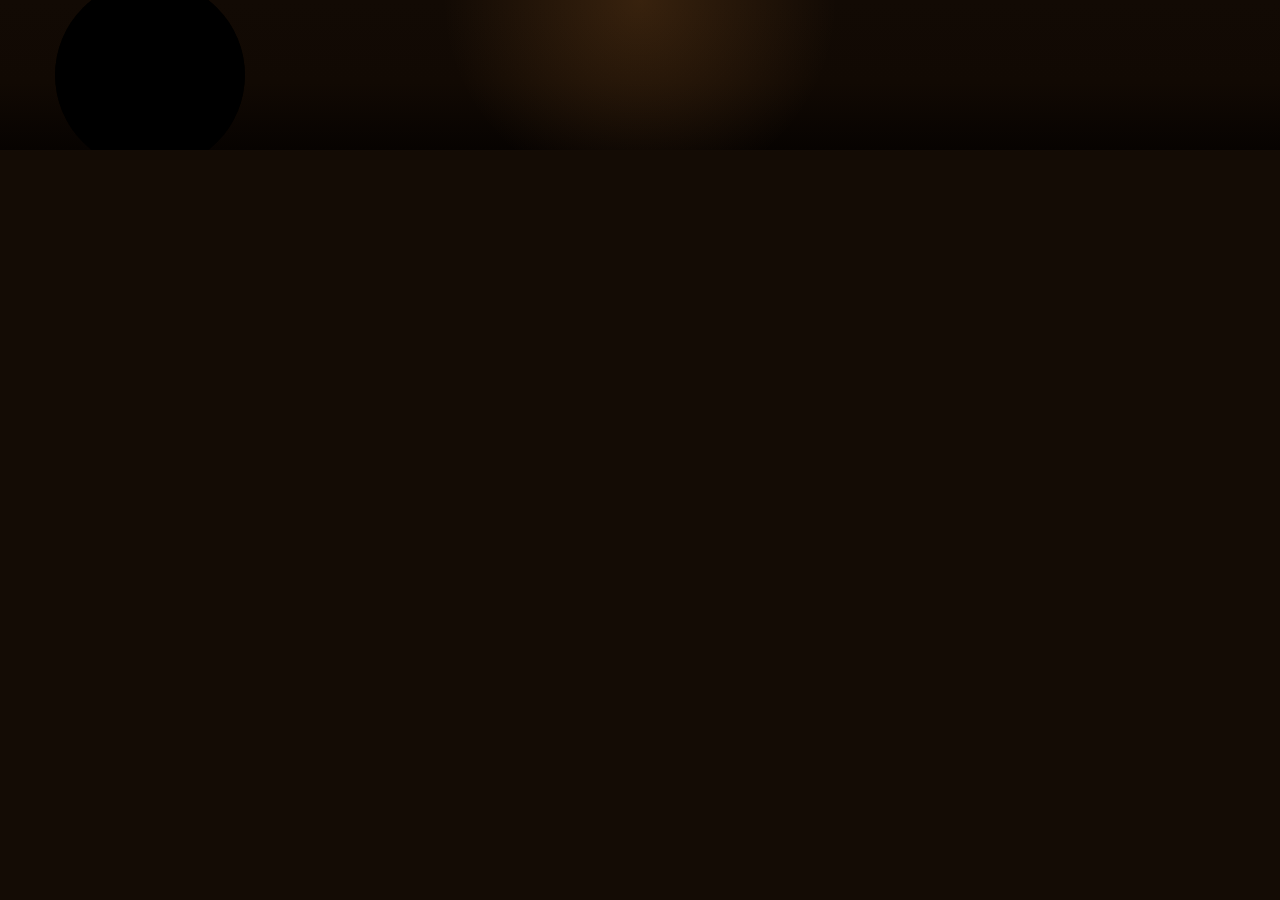
==== index.html @ aa8886d8 "deploy: 897d52e15bbfbac26ad2fb3333a779399fd3ff33" ====
<!DOCTYPE html>
<html lang="en">

<head>
    <meta charset="utf-8" />
    <meta name="viewport" content="width=device-width, initial-scale=1.0, maximum-scale=1.0, user-scalable=no" />
    <title>AnimeTracker</title>
    <base href="./" />
    <link href="css/bootstrap/bootstrap.min.css" rel="stylesheet" />
    <link href="css/app.css" rel="stylesheet" />
    <link rel="icon" type="image/png" href="favicon.png" />
    <link href="AnimeTracker.styles.css" rel="stylesheet" />
</head>

<body>
    <div id="app">
        <svg class="loading-progress">
            <circle r="40%" cx="50%" cy="50%" />
            <circle r="40%" cx="50%" cy="50%" />
        </svg>
        <div class="loading-progress-text"></div>
    </div>

    <script src="js/interop.js"></script>
    <script src="_framework/blazor.webassembly.js"></script>
</body>

</html>
---- css/app.css ----
@import url('open-iconic/font/css/open-iconic-bootstrap.min.css');

:root {
    color-scheme: dark;
    font-family: Inter, ui-sans-serif, system-ui, -apple-system, BlinkMacSystemFont, "Segoe UI", sans-serif;
    color: #fff6ec;
    background: #140c05;
    --surface: rgba(32, 16, 8, 0.94);
    --surface-soft: rgba(36, 20, 8, 0.88);
    --surface-strong: rgba(22, 12, 4, 0.97);
    --accent: #ff9f40;
    --accent-strong: #ff6d00;
    --text-muted: #f2d7b3;
    --border: rgba(255, 159, 64, 0.18);
}

html,
body {
    min-height: 100%;
    margin: 0;
    padding: 0;
    background: radial-gradient(circle at top, rgba(255, 159, 64, 0.16), transparent 30%),
        linear-gradient(180deg, #120a04, #110903 55%, #070301);
}

body {
    color: var(--text);
    font-size: 1rem;
}

* {
    box-sizing: border-box;
}

a {
    color: inherit;
    text-decoration: none;
}

button,
input,
textarea,
select {
    font: inherit;
}

.page {
    min-height: 100vh;
}

main {
    padding: 0.8rem 0.9rem 1.2rem;
}

.top-row {
    display: flex;
    align-items: center;
    justify-content: space-between;
    padding-bottom: 1rem;
    border-bottom: 1px solid rgba(255, 255, 255, 0.06);
    margin-bottom: 1.5rem;
}

.brand {
    font-size: 1.15rem;
    font-weight: 700;
    letter-spacing: 0.04em;
}

.brand + small {
    display: block;
    margin-top: 0.35rem;
    color: var(--text-muted);
}

.nav-header {
    display: flex;
    flex-direction: column;
    justify-content: space-between;
    gap: 1rem;
    padding-bottom: 1rem;
}

.navbar-brand {
    font-size: 1.35rem;
    font-weight: 700;
    display: block;
}

.nav-subtitle {
    color: var(--text-muted);
    margin: 0.35rem 0 0;
}

.nav-scrollable {
    margin-top: 1rem;
}

nav {
    display: grid;
    gap: 0.5rem;
}

.nav-item {
    border-radius: 16px;
    overflow: hidden;
}

.nav-link {
    display: block;
    padding: 0.85rem 1rem;
    color: #dbe3f4;
    border-radius: 16px;
    transition: background 0.2s ease;
}

.nav-link:hover,
.nav-link.active {
    background: rgba(109, 140, 255, 0.12);
    color: white;
}

.navbar-toggler {
    border: 1px solid rgba(255, 255, 255, 0.1);
    background: transparent;
    color: white;
    padding: 0.75rem 1rem;
    border-radius: 14px;
}

.collapse {
    display: none;
}

.content {
    width: 100%;
}

.hero-panel,
.section-grid,
.home-quick-buttons,
.form-grid,
.detail-grid,
.storage-panel {
    display: grid;
    gap: 1rem;
}

.browser-tabs {
    display: flex;
    flex-wrap: nowrap;
    gap: 0.3rem;
    margin-bottom: 1rem;
    padding: 0.1rem;
    background: rgba(255, 159, 64, 0.08);
    border-radius: 20px;
    border: 1px solid rgba(255, 159, 64, 0.18);
    overflow-x: hidden;
    position: sticky;
    top: 0;
    z-index: 50;
}

.browser-tab {
    flex: 1 0 0;
    min-width: 0;
    border: none;
    border-radius: 16px;
    background: rgba(255, 255, 255, 0.06);
    color: #f7dcba;
    font-weight: 700;
    font-size: 0.9rem;
    padding: 0.6rem 0.45rem;
    cursor: pointer;
    transition: background 0.2s ease, color 0.2s ease, transform 0.15s ease;
    text-align: center;
    white-space: normal;
    word-break: break-word;
}

.browser-tab:hover {
    background: rgba(255, 159, 64, 0.14);
}

.browser-tabs::-webkit-scrollbar {
    height: 8px;
}

.browser-tabs::-webkit-scrollbar-thumb {
    background: rgba(255, 159, 64, 0.45);
    border-radius: 10px;
}

.tab-panel {
    padding-top: 0.75rem;
}

.browser-tab.active {
    background: linear-gradient(135deg, var(--accent), var(--accent-strong));
    color: #1d0700;
    transform: translateY(-1px);
}

.quick-add-panel,
.quick-add-form {
    display: grid;
    gap: 1rem;
}

.quick-add-panel {
    padding: 1rem;
}

.quick-add-message {
    margin-top: 0.75rem;
    color: #d6f6c2;
}

.genre-label {
    display: inline-block;
    margin-top: 0.35rem;
    color: #f3d7a4;
    font-size: 0.8rem;
}

.status-wrapper {
    display: grid;
    gap: 0.5rem;
    align-items: start;
    text-align: right;
}

.tab-panel {
    background: var(--surface);
    padding: 1rem;
    border-radius: 0 0 20px 20px;
    box-shadow: inset 0 0 0 1px rgba(255, 159, 64, 0.1);
}

.hero-panel {
    grid-template-columns: 1.6fr 1fr;
    align-items: center;
    gap: 2rem;
    margin-bottom: 1.5rem;
}

.hero-panel .eyebrow,
.page-header .eyebrow {
    text-transform: uppercase;
    letter-spacing: 0.22em;
    font-size: 0.75rem;
    color: #88a3ff;
    margin-bottom: 0.75rem;
}

.hero-panel h1,
.page-header h1 {
    margin: 0;
    font-size: clamp(2rem, 3vw, 3rem);
    line-height: 1.05;
}

.hero-copy,
.feature-card p,
.home-quick-board p,
.detail-card p,
.storage-card p {
    color: var(--text-muted);
    line-height: 1.7;
}

.hero-actions,
.form-actions,
.home-quick-buttons {
    display: flex;
    flex-wrap: wrap;
    gap: 0.85rem;
    margin-top: 1.5rem;
}

.btn {
    border: none;
    border-radius: 14px;
    padding: 0.95rem 1.3rem;
    cursor: pointer;
    transition: transform 0.2s ease, background-color 0.2s ease, box-shadow 0.2s ease;
}

.btn:hover {
    transform: translateY(-1px);
}

.btn-primary {
    background: linear-gradient(135deg, var(--accent), var(--accent-strong));
    color: white;
    box-shadow: 0 18px 40px rgba(255, 148, 60, 0.2);
}

.btn-secondary,
.btn-outline-light {
    background: rgba(255, 255, 255, 0.06);
    color: #e8eef7;
}

.btn-outline-light:hover,
.btn-secondary:hover {
    background: rgba(255, 255, 255, 0.12);
}

.feature-card,
.hero-card,
.anime-card,
.form-card,
.detail-card,
.storage-card,
.empty-status-card {
    background: var(--surface);
    border: 1px solid var(--border);
    border-radius: 24px;
    padding: 1.4rem;
}

.status-board.no-header {
    background: transparent;
    border: none;
    padding: 0;
}

.status-board.no-header .status-grid {
    gap: 0.8rem;
}

.expand-toggle {
    border: none;
    background: transparent;
    color: #fbe4b8;
    font-size: 0.9rem;
    justify-self: end;
    cursor: pointer;
    padding: 0.15rem 0.3rem;
    border-radius: 12px;
    transition: background 0.15s ease;
}

.expand-toggle:hover {
    background: rgba(255, 255, 255, 0.08);
}

.anime-card-description.expanded {
    max-height: none;
    -webkit-line-clamp: unset;
}

.section-grid {
    grid-template-columns: repeat(3, minmax(220px, 1fr));
    margin-bottom: 1.5rem;
}

.feature-card h2,
.home-quick-board h2,
.status-board-header h2,
.storage-card h2 {
    margin-top: 0;
}

.hero-visual {
    position: relative;
}

.hero-card {
    padding: 1.5rem;
}

.hero-card-title {
    font-weight: 700;
    margin-bottom: 1.4rem;
    font-size: 1.05rem;
}

.stat-grid {
    display: grid;
    grid-template-columns: repeat(3, minmax(0, 1fr));
    gap: 0.9rem;
}

.stat-grid div {
    background: rgba(255, 255, 255, 0.04);
    border-radius: 18px;
    padding: 1rem;
    text-align: center;
}

.stat-grid span {
    display: block;
    font-size: 2rem;
    font-weight: 700;
    margin-bottom: 0.35rem;
}

.stat-grid small {
    color: var(--text-muted);
}

.home-quick-board {
    margin-top: 1.5rem;
}

.home-quick-buttons {
    grid-template-columns: repeat(4, minmax(0, 1fr));
}

.status-board-header {
    display: flex;
    justify-content: space-between;
    align-items: flex-start;
    gap: 1rem;
    margin-bottom: 1rem;
}

.status-grid {
    display: grid;
    gap: 1rem;
}

.anime-card {
    position: relative;
    overflow: hidden;
    border: 1px solid rgba(255, 159, 64, 0.14);
    box-shadow: 0 8px 25px rgba(0, 0, 0, 0.15);
    border-radius: 20px;
    transition: transform 0.2s ease, box-shadow 0.2s ease, opacity 0.2s ease;
    touch-action: pan-y;
}

.swipe-overlay {
    position: absolute;
    inset: 0;
    z-index: 0;
    display: flex;
    align-items: center;
    justify-content: center;
    padding: 1rem 1.2rem;
    color: rgba(255, 255, 255, 0.85);
    font-weight: 700;
    letter-spacing: 0.08em;
    text-transform: uppercase;
    opacity: 0;
    pointer-events: none;
    white-space: nowrap;
    transition: opacity 0.18s ease, background 0.18s ease;
}

.anime-card.swipe-right.swipe-target-finished .swipe-overlay {
    background: linear-gradient(135deg, rgba(34, 197, 94, 0.18), rgba(16, 185, 129, 0.10));
    opacity: 1;
}

.anime-card.swipe-right.swipe-target-watching .swipe-overlay {
    background: linear-gradient(135deg, rgba(250, 204, 21, 0.18), rgba(249, 168, 37, 0.10));
    opacity: 1;
}

.anime-card.swipe-left.swipe-target-watchlater .swipe-overlay {
    background: linear-gradient(135deg, rgba(96, 165, 250, 0.18), rgba(59, 130, 246, 0.10));
    opacity: 1;
}

.anime-card .anime-card-content,
.anime-card img {
    position: relative;
    z-index: 1;
}

.clickable-card:hover {
    transform: translateY(-2px);
    box-shadow: 0 12px 30px rgba(0, 0, 0, 0.2);
}

.anime-card-hero {
    display: none;
}

.status-pill {
    padding: 0.35rem 0.75rem;
    border-radius: 999px;
    font-size: 0.7rem;
    font-weight: 700;
    letter-spacing: 0.04em;
    text-transform: uppercase;
    background: rgba(0, 0, 0, 0.35);
    white-space: nowrap;
}

.status-pill.watchlater {
    background: rgba(59, 130, 246, 0.18);
    color: #93c5fd;
}

.status-pill.watching {
    background: rgba(250, 204, 21, 0.25);
    color: #f9b233;
}

.status-pill.finished {
    background: rgba(34, 197, 94, 0.18);
    color: #4ade80;
}

.anime-card-body {
    padding: 1.3rem;
    display: grid;
    gap: 1rem;
}

.anime-card-title-row {
    display: flex;
    justify-content: space-between;
    gap: 1rem;
    align-items: center;
}

.anime-card-title-row h3 {
    margin: 0;
    font-size: 1.15rem;
}

.anime-rating {
    display: inline-flex;
    gap: 0.1rem;
    align-items: center;
}

.star {
    font-size: 1rem;
    color: #ffd166;
}

.anime-card p {
    margin: 0;
    color: var(--text-muted);
    line-height: 1.7;
}

.anime-metadata {
    display: grid;
    gap: 0.5rem;
    color: var(--text-muted);
    font-size: 0.95rem;
}

.anime-progress-row {
    display: grid;
    gap: 0.75rem;
}

.progress-line {
    height: 0.75rem;
    background: rgba(255, 255, 255, 0.08);
    border-radius: 999px;
    overflow: hidden;
}

.progress-line span {
    display: block;
    height: 100%;
    background: linear-gradient(90deg, var(--accent), var(--accent-strong));
}

.progress-label {
    display: flex;
    justify-content: space-between;
    font-size: 0.85rem;
    color: var(--text-muted);
}

.anime-actions {
    display: flex;
    flex-wrap: wrap;
    gap: 0.75rem;
}

.btn-action,
.btn-action-secondary {
    flex: 1;
    min-width: 120px;
}

.btn-action-secondary {
    background: rgba(255, 255, 255, 0.06);
    color: #e8eef7;
}

.compact-card {
    display: grid;
    grid-template-columns: 90px 1fr;
    gap: 0.9rem;
    padding: 1rem;
    align-items: center;
    min-height: 110px;
}

.anime-card-thumb {
    width: 100%;
    min-height: 100px;
    max-height: 120px;
    object-fit: cover;
    border-radius: 18px;
    background: rgba(255, 255, 255, 0.04);
}

.anime-card-content {
    display: grid;
    gap: 0.75rem;
}

.anime-card-title-row {
    display: flex;
    justify-content: space-between;
    gap: 1rem;
    align-items: start;
}

.anime-card-title-row h3 {
    margin: 0;
    font-size: 1rem;
}

.anime-card-link {
    display: block;
    color: #fbd7a8;
    font-size: 0.85rem;
    overflow: hidden;
    text-overflow: ellipsis;
    white-space: nowrap;
    max-width: 100%;
}

.rating-row {
    display: flex;
    align-items: center;
    justify-content: space-between;
    gap: 0.75rem;
}

.rating-stars {
    display: inline-flex;
    gap: 0.15rem;
}

.rating-star {
    position: relative;
    font-size: 1rem;
    color: rgba(255, 255, 255, 0.25);
}

.rating-star::before {
    content: "★";
    position: absolute;
    left: 0;
    top: 0;
    width: var(--fill, 0%);
    overflow: hidden;
    color: #ffb56f;
}

.rating-label {
    color: var(--text-muted);
    font-size: 0.85rem;
}

.anime-card-description {
    margin: 0;
    color: var(--text-muted);
    font-size: 0.95rem;
    line-height: 1.4;
    display: -webkit-box;
    -webkit-line-clamp: 2;
    -webkit-box-orient: vertical;
    overflow: hidden;
    text-overflow: ellipsis;
}

.anime-card-actions {
    display: grid;
    grid-template-columns: repeat(2, minmax(0, 1fr));
    gap: 0.65rem;
}

.btn-action-sm,
.btn-action-secondary-sm {
    width: 100%;
    padding: 0.7rem 0.9rem;
    border-radius: 14px;
}

.btn-action-secondary-sm {
    background: rgba(255, 255, 255, 0.08);
}

.star-rating {
    display: inline-flex;
    gap: 0.35rem;
}

.star-button {
    width: 32px;
    height: 32px;
    border: none;
    background: transparent;
    padding: 0;
    cursor: pointer;
    display: inline-flex;
    align-items: center;
    justify-content: center;
    color: rgba(255, 255, 255, 0.18);
}

.star-button:hover .star-shape,
.star-button:focus-visible .star-shape {
    color: #ffe28b;
}

.star-shape {
    display: inline-flex;
    align-items: center;
    justify-content: center;
    width: 100%;
    height: 100%;
    font-size: 1.35rem;
    color: rgba(255, 255, 255, 0.25);
    position: relative;
}

.star-shape::before {
    content: "★";
    position: absolute;
    top: 0;
    left: 0;
    width: var(--fill, 0%);
    overflow: hidden;
    color: #ffc26b;
}

.rating-note {
    color: var(--text-muted);
    font-size: 0.85rem;
    margin-top: 0.4rem;
}

.page-header {
    display: flex;
    justify-content: space-between;
    gap: 1rem;
    align-items: start;
    margin-bottom: 1.5rem;
}

.form-grid,
.detail-grid,
.storage-panel {
    grid-template-columns: repeat(2, minmax(0, 1fr));
}

.form-card,
.detail-card,
.storage-card {
    display: grid;
    gap: 1rem;
}

.form-card label,
.detail-card label {
    display: block;
    font-weight: 600;
    margin-bottom: 0.5rem;
}

.form-control {
    width: 100%;
    padding: 0.9rem 1rem;
    border-radius: 16px;
    border: 1px solid rgba(255, 255, 255, 0.12);
    background: rgba(255, 255, 255, 0.06);
    color: #fff;
}

.form-control:focus {
    outline: none;
    border-color: rgba(255, 159, 64, 0.85);
    box-shadow: 0 0 0 0.2rem rgba(255, 159, 64, 0.16);
}

.detail-card {
    background: var(--surface);
    border: 1px solid rgba(255, 159, 64, 0.15);
    border-radius: 24px;
    padding: 1.25rem;
}

.detail-full-card {
    display: grid;
    gap: 1rem;
}

.detail-card label {
    display: block;
    font-weight: 700;
    margin-bottom: 0.45rem;
    margin-top: 0.8rem;
    color: #fff;
}

.detail-title-row {
    display: flex;
    justify-content: space-between;
    align-items: flex-start;
    gap: 1rem;
    flex-wrap: wrap;
}

.title-edit {
    flex: 1 1 60%;
}

.detail-title-input {
    width: 100%;
    font-size: 2rem;
    font-weight: 700;
    border: none;
    background: transparent;
    color: #fff;
    padding: 0;
    margin: 0;
    border-bottom: 1px solid rgba(255, 255, 255, 0.18);
}

.detail-title-input:focus {
    outline: none;
    border-bottom-color: rgba(255, 159, 64, 0.9);
}

.pill-actions {
    display: flex;
    flex-wrap: wrap;
    gap: 0.75rem;
    align-items: flex-start;
}

.pill-field {
    display: flex;
    flex-direction: column;
    align-items: flex-end;
    gap: 0.35rem;
    width: 150px;
}

.pill-single,
.pill-select {
    width: 150px;
}

.pill-select {
    appearance: none;
    -webkit-appearance: none;
    background: rgba(16, 18, 27, 0.92);
    color: #fff;
    border: 1px solid rgba(255, 159, 64, 0.22);
    border-radius: 999px;
    padding: 0.55rem 1rem;
    cursor: pointer;
    text-align: center;
    font-weight: 700;
    text-transform: uppercase;
}

.pill-select option {
    background: #100e16;
    color: #f7e8c3;
}

.pill-select.status-pill.watchlater {
    background: rgba(59, 130, 246, 0.22);
    border-color: rgba(59, 130, 246, 0.35);
    color: #eff6ff;
}

.pill-select.status-pill.watching {
    background: rgba(250, 204, 21, 0.22);
    border-color: rgba(250, 204, 21, 0.35);
    color: #f9b233;
}

.pill-select.status-pill.finished {
    background: rgba(34, 197, 94, 0.22);
    border-color: rgba(34, 197, 94, 0.35);
    color: #4ade80;
}

.pill-select.language-pill.sub {
    background: rgba(255, 255, 255, 0.12);
    border-color: rgba(255, 255, 255, 0.22);
    color: #fff;
}

.pill-select.language-pill.dub {
    background: rgba(255, 173, 81, 0.18);
    border-color: rgba(255, 173, 81, 0.35);
    color: #fff;
}

.star-shape {
    display: inline-flex;
    align-items: center;
    justify-content: center;
    width: 100%;
    height: 100%;
    font-size: 1.35rem;
    color: rgba(255, 255, 255, 0.25);
    position: relative;
    pointer-events: none;
}

.star-half {
    z-index: 2;
}

.image-preview {
    border: 1px solid rgba(255, 255, 255, 0.1);
    border-radius: 18px;
    overflow: hidden;
    max-height: 250px;
}

.image-preview img {
    width: 100%;
    height: auto;
    object-fit: cover;
}

.detail-row {
    display: grid;
    grid-template-columns: repeat(auto-fit, minmax(160px, 1fr));
    gap: 1rem;
}

.detail-actions-single {
    display: flex;
    justify-content: flex-end;
    margin-top: 1rem;
}

.detail-actions-single {
    display: flex;
    justify-content: flex-end;
    margin-top: 1.25rem;
}

.detail-header {
    display: flex;
    justify-content: flex-end;
    margin-bottom: 1rem;
}

.detail-form-card {
    display: grid;
    gap: 1rem;
}

.form-control::placeholder {
    color: rgba(255, 255, 255, 0.5);
}

.form-control[type="number"] {
    max-width: 100%;
}

.form-control:disabled {
    background: rgba(255, 255, 255, 0.03);
}

.form-actions {
    display: flex;
    justify-content: flex-start;
    gap: 1rem;
    margin-top: 1rem;
}

.detail-card img {
    width: 100%;
    border-radius: 20px;
    aspect-ratio: 3 / 2;
    object-fit: cover;
}

.detail-pill {
    display: inline-flex;
    align-items: center;
    padding: 0.55rem 0.9rem;
    border-radius: 999px;
    margin-top: 0.75rem;
    background: rgba(255, 255, 255, 0.08);
    color: #dbe3f4;
    font-size: 0.85rem;
    font-weight: 700;
}

.detail-pill-secondary {
    background: rgba(109, 140, 255, 0.18);
}

.detail-row {
    display: grid;
    grid-template-columns: repeat(2, minmax(0, 1fr));
    gap: 1rem;
}

.detail-row strong {
    display: block;
    margin-bottom: 0.35rem;
}

.episode-tracker {
    display: grid;
    gap: 1rem;
    margin-top: 1rem;
}

.tracker-label {
    display: flex;
    justify-content: space-between;
    align-items: center;
    gap: 1rem;
}

.tracker-label span {
    font-weight: 700;
}

.tracker-label small {
    color: var(--text-muted);
}

.tracker-actions {
    display: grid;
    grid-template-columns: repeat(2, minmax(0, 1fr));
    gap: 0.75rem;
}

.detail-actions {
    display: grid;
    grid-template-columns: repeat(2, minmax(0, 1fr));
    gap: 0.75rem;
}

.empty-status-card {
    text-align: center;
}

.empty-status-card p,
.import-status {
    color: var(--text-muted);
}

.storage-panel {
    grid-template-columns: repeat(2, minmax(260px, 1fr));
}

.storage-card {
    display: grid;
    gap: 1rem;
}

@media (max-width: 1000px) {
    .page {
        grid-template-columns: 1fr;
    }

    .hero-panel,
    .section-grid,
    .form-grid,
    .detail-grid,
    .storage-panel {
        grid-template-columns: 1fr;
    }

    .hero-actions,
    .home-quick-buttons,
    .form-actions,
    .tracker-actions,
    .detail-actions {
        grid-template-columns: 1fr;
    }
}

@media (max-width: 720px) {
    .sidebar {
        position: sticky;
        top: 0;
        z-index: 10;
        width: 100%;
        border-right: none;
        border-bottom: 1px solid rgba(255, 255, 255, 0.08);
    }

    main {
        padding: 1rem;
    }
}
---- AnimeTracker.styles.css ----
/* /Shared/MainLayout.razor.rz.scp.css */
.page[b-zkr3wg64nv] {
    position: relative;
    display: flex;
    flex-direction: column;
}

main[b-zkr3wg64nv] {
    flex: 1;
}

.sidebar[b-zkr3wg64nv] {
    background-image: linear-gradient(180deg, rgb(5, 39, 103) 0%, #3a0647 70%);
}

.top-row[b-zkr3wg64nv] {
    background-color: #f7f7f7;
    border-bottom: 1px solid #d6d5d5;
    justify-content: flex-end;
    height: 3.5rem;
    display: flex;
    align-items: center;
}

    .top-row[b-zkr3wg64nv]  a, .top-row[b-zkr3wg64nv]  .btn-link {
        white-space: nowrap;
        margin-left: 1.5rem;
        text-decoration: none;
    }

    .top-row[b-zkr3wg64nv]  a:hover, .top-row[b-zkr3wg64nv]  .btn-link:hover {
        text-decoration: underline;
    }

    .top-row[b-zkr3wg64nv]  a:first-child {
        overflow: hidden;
        text-overflow: ellipsis;
    }

@media (max-width: 640.98px) {
    .top-row:not(.auth)[b-zkr3wg64nv] {
        display: none;
    }

    .top-row.auth[b-zkr3wg64nv] {
        justify-content: space-between;
    }

    .top-row[b-zkr3wg64nv]  a, .top-row[b-zkr3wg64nv]  .btn-link {
        margin-left: 0;
    }
}

@media (min-width: 641px) {
    .page[b-zkr3wg64nv] {
        flex-direction: row;
    }

    .sidebar[b-zkr3wg64nv] {
        width: 250px;
        height: 100vh;
        position: sticky;
        top: 0;
    }

    .top-row[b-zkr3wg64nv] {
        position: sticky;
        top: 0;
        z-index: 1;
    }

    .top-row.auth[b-zkr3wg64nv]  a:first-child {
        flex: 1;
        text-align: right;
        width: 0;
    }

    .top-row[b-zkr3wg64nv], article[b-zkr3wg64nv] {
        padding-left: 2rem !important;
        padding-right: 1.5rem !important;
    }
}
/* /Shared/NavMenu.razor.rz.scp.css */
.navbar-toggler[b-pnrmb0ul36] {
    background-color: rgba(255, 255, 255, 0.1);
}

.top-row[b-pnrmb0ul36] {
    height: 3.5rem;
    background-color: rgba(0,0,0,0.4);
}

.navbar-brand[b-pnrmb0ul36] {
    font-size: 1.1rem;
}

.oi[b-pnrmb0ul36] {
    width: 2rem;
    font-size: 1.1rem;
    vertical-align: text-top;
    top: -2px;
}

.nav-item[b-pnrmb0ul36] {
    font-size: 0.9rem;
    padding-bottom: 0.5rem;
}

    .nav-item:first-of-type[b-pnrmb0ul36] {
        padding-top: 1rem;
    }

    .nav-item:last-of-type[b-pnrmb0ul36] {
        padding-bottom: 1rem;
    }

    .nav-item[b-pnrmb0ul36]  a {
        color: #d7d7d7;
        border-radius: 4px;
        height: 3rem;
        display: flex;
        align-items: center;
        line-height: 3rem;
    }

.nav-item[b-pnrmb0ul36]  a.active {
    background-color: rgba(255,255,255,0.25);
    color: white;
}

.nav-item[b-pnrmb0ul36]  a:hover {
    background-color: rgba(255,255,255,0.1);
    color: white;
}

@media (min-width: 641px) {
    .navbar-toggler[b-pnrmb0ul36] {
        display: none;
    }

    .collapse[b-pnrmb0ul36] {
        /* Never collapse the sidebar for wide screens */
        display: block;
    }
    
    .nav-scrollable[b-pnrmb0ul36] {
        /* Allow sidebar to scroll for tall menus */
        height: calc(100vh - 3.5rem);
        overflow-y: auto;
    }
}
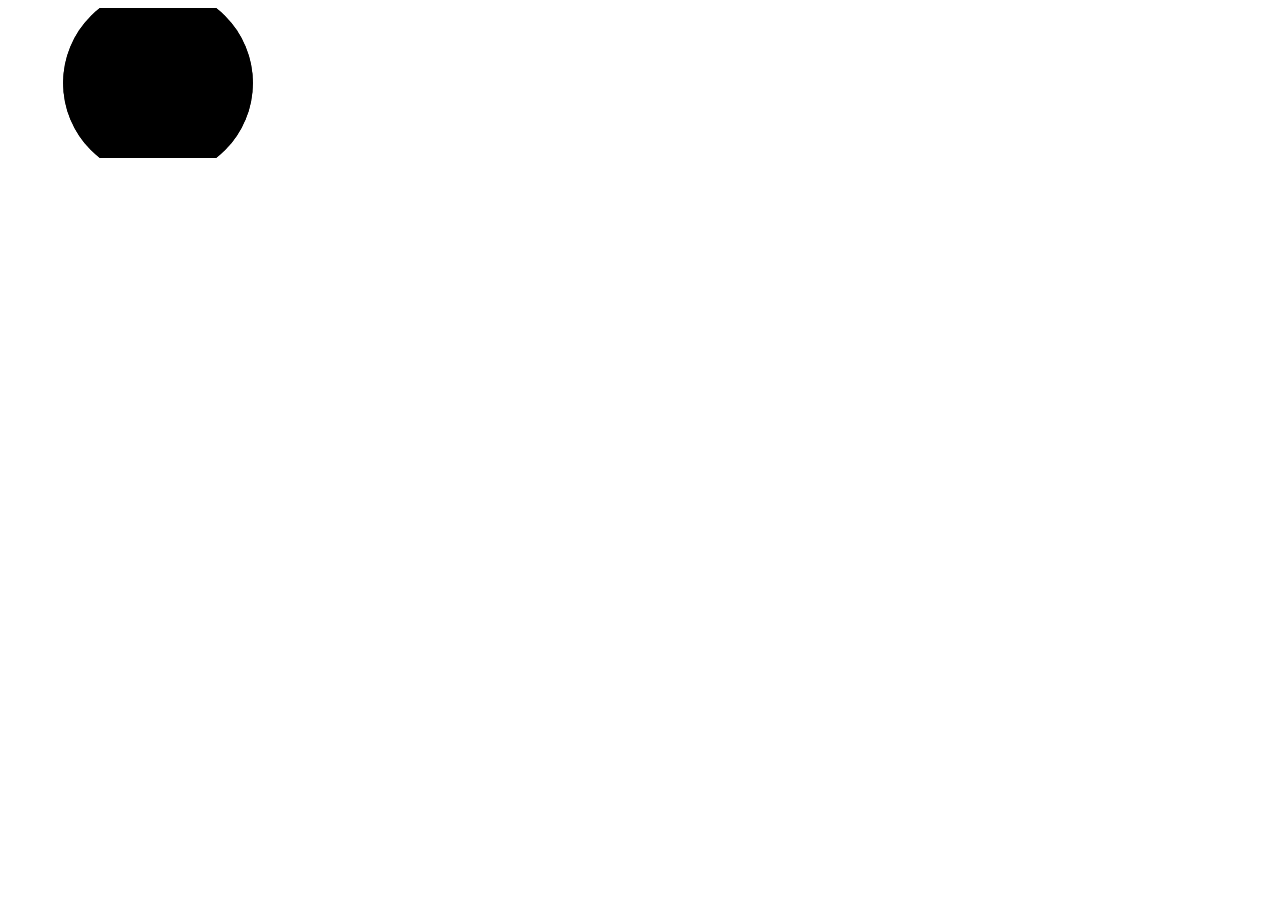
==== commit 1048e670: "deploy: e5c58620c9ed7c59ef02c51a5806ff16f6e91b1d" ====
--- a/index.html
+++ b/index.html
@@ -5,7 +5,7 @@
     <meta charset="utf-8" />
     <meta name="viewport" content="width=device-width, initial-scale=1.0, maximum-scale=1.0, user-scalable=no" />
     <title>AnimeTracker</title>
-    <base href="./" />
+    <base href="/AnimeTracker/" />
     <link href="css/bootstrap/bootstrap.min.css" rel="stylesheet" />
     <link href="css/app.css" rel="stylesheet" />
     <link rel="icon" type="image/png" href="favicon.png" />
